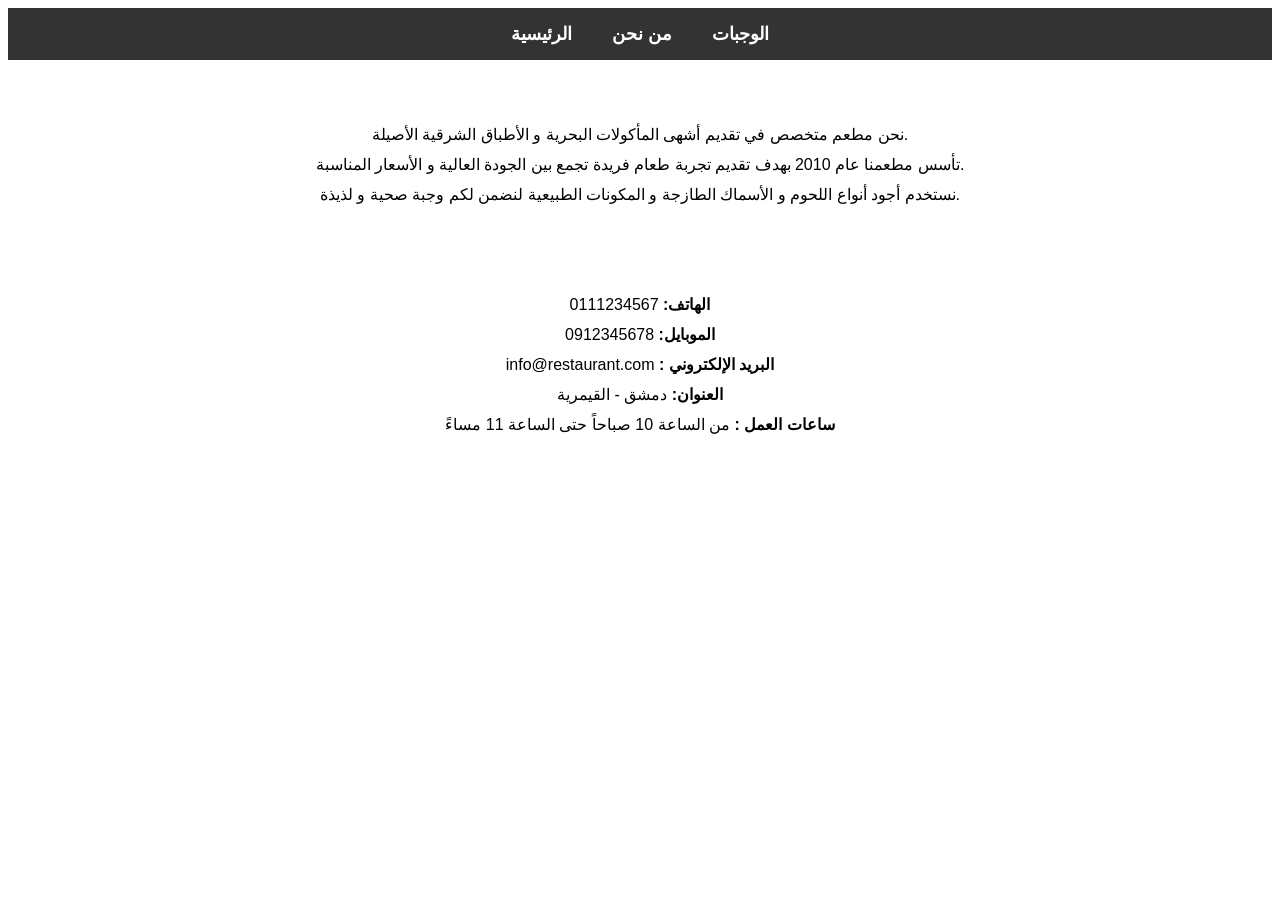
==== aboutUs.html @ 0695f1d5 "Add files via upload" ====
<!DOCTYPE html>
<html lang="en">
<head>
    <meta charset="UTF-8">
    <meta name="viewport" content="width=device-width, initial-scale=1.0">
    <link rel="stylesheet" href="style.css">
    <title>من نحن</title>
</head>
<body> 

    <div class="navbar">
        <center>
            <ul class="nav-links">
                <li><a href="home.html">الرئيسية</a></li>
                <li><a href="aboutUs.html">من نحن</a></li>
                <li><a href="meals.html">الوجبات</a></li>
            </ul>
        </center>
    </div>

    <p class="AboutUsText">
        نحن مطعم متخصص في تقديم أشهى المأكولات البحرية و الأطباق الشرقية الأصيلة.
        <br>
        تأسس مطعمنا عام 2010 بهدف تقديم تجربة طعام فريدة تجمع بين الجودة العالية و الأسعار المناسبة.
        <br>
        نستخدم أجود أنواع اللحوم و الأسماك الطازجة و المكونات الطبيعية لنضمن لكم وجبة صحية و لذيذة.
    </p>


    <ul class="AboutUsText">
        <li>
            <strong>
                الهاتف:
            </strong>
            0111234567
        </li>
        <li>
            <strong>
                الموبايل:
            </strong>
            0912345678
        </li>
        <li>
            info@restaurant.com
            <strong>
                : البريد الإلكتروني
            </strong>
        </li>
        <li>
            <strong>
                العنوان:
            </strong>
            دمشق - القيمرية
        </li>
        <li>
            <strong>
                ساعات العمل :
            </strong>
            من الساعة 10 صباحاً حتى الساعة 11 مساءً
        </li>
    </ul>

</body>
</html>
---- style.css ----
.navbar {
    background-color: #333; 
    padding: 15px 0;
    font-family: Arial, sans-serif;
}


.nav-links {
    list-style: none; 
    margin: 0; 
    padding: 0;
    display: flex; 
    justify-content: center; 
}


.nav-links li {
    margin: 0 20px; 
}


.nav-links li a {
    text-decoration: none; 
    color: white; 
    font-size: 18px;
    font-weight: bold;
    transition: 0.3s; 
}


.nav-links li a:hover {
    color: #ff9800; 
}



.table-container {
    display: flex;
    justify-content: center;
    padding: 40px 20px;
    direction: rtl; 
    font-family: Arial, sans-serif;
}


.custom-table {
    border-collapse: collapse; 
    width: 80%;
    max-width: 800px;
    background-color: #ffffff;
    box-shadow: 0 4px 8px rgba(0,0,0,0.1); 
    border-radius: 8px;
    overflow: hidden; 
}

.custom-table thead tr {
    background-color: #333; 
    color: white;
    text-align: right;
}

.custom-table th, 
.custom-table td {
    padding: 15px 20px;
    border-bottom: 1px solid #ddd;
}

.custom-table tbody tr:hover {
    background-color: #f5f5f5;
    transition: 0.3s;
}


.my-link {
    display: flex;
    justify-content: center; 
    align-items: center;
    gap: 10px;
    padding: 20px;
    direction: rtl;
}


.p-publish-link {
    margin: 0;
    font-weight: bold;
    color: #333;
}

.my-link a {
    text-decoration: none;
    font-weight: bold;
    transition: 0.3s;
}


/* About Us */
.AboutUsText {
    list-style: none;
    max-width: 1000px;
    margin: 40px auto;
    padding: 20px;
    background-color: #ffffff;
    border-radius: 8px;
    font-family: Arial, sans-serif;
    text-align: center;
    line-height: 30px;
}

.continue-btn{
    background: #333;
    color: white;
    border: none;
    padding: 12px 30px;
    border-radius: 5px;
    font-size: 1rem;
    font-weight: bold;
}

.details-btn {
    background: #333;
    color: white;
    border: none;
    padding: 8px 15px;
    border-radius: 5px;
}

#meals-page .custom-table tbody tr:nth-child(even) {
    display: none;
}

#meals-page .custom-table tbody tr.show-details {
    display: table-row;
}



#order-form-container h2 {
    margin-bottom: 25px;
    text-align: center;
    color: #333;
    font-family: Arial, sans-serif;
    font-size: 24px;
}

#order-form .form-group {
    margin: 15px 0;
    text-align: right;
}

#order-form .form-group label {
    display: block;
    margin-bottom: 5px;
    font-weight: bold;
    color: #333;
    font-family: Arial, sans-serif;
}

#order-form input {
    width: 100%;
    padding: 12px 15px;
    border: 1px solid #ddd;
    border-radius: 5px;
    font-size: 16px;
    font-family: Arial, sans-serif;
    box-sizing: border-box;
    transition: border-color 0.3s;
}

#order-form input:focus {
    outline: none;
    border-color: #333;
    box-shadow: 0 0 5px rgba(51, 51, 51, 0.3);
}



#order-form .form-buttons {
    text-align: center;
    margin-top: 25px;
}



/* error message */
.error-message {
    color: #d32f2f;
    font-size: 12px;
    margin-top: 5px;
    display: none;
}

.form-group.error input {
    border-color: #d32f2f;
}

.form-group.error .error-message {
    display: block;
}
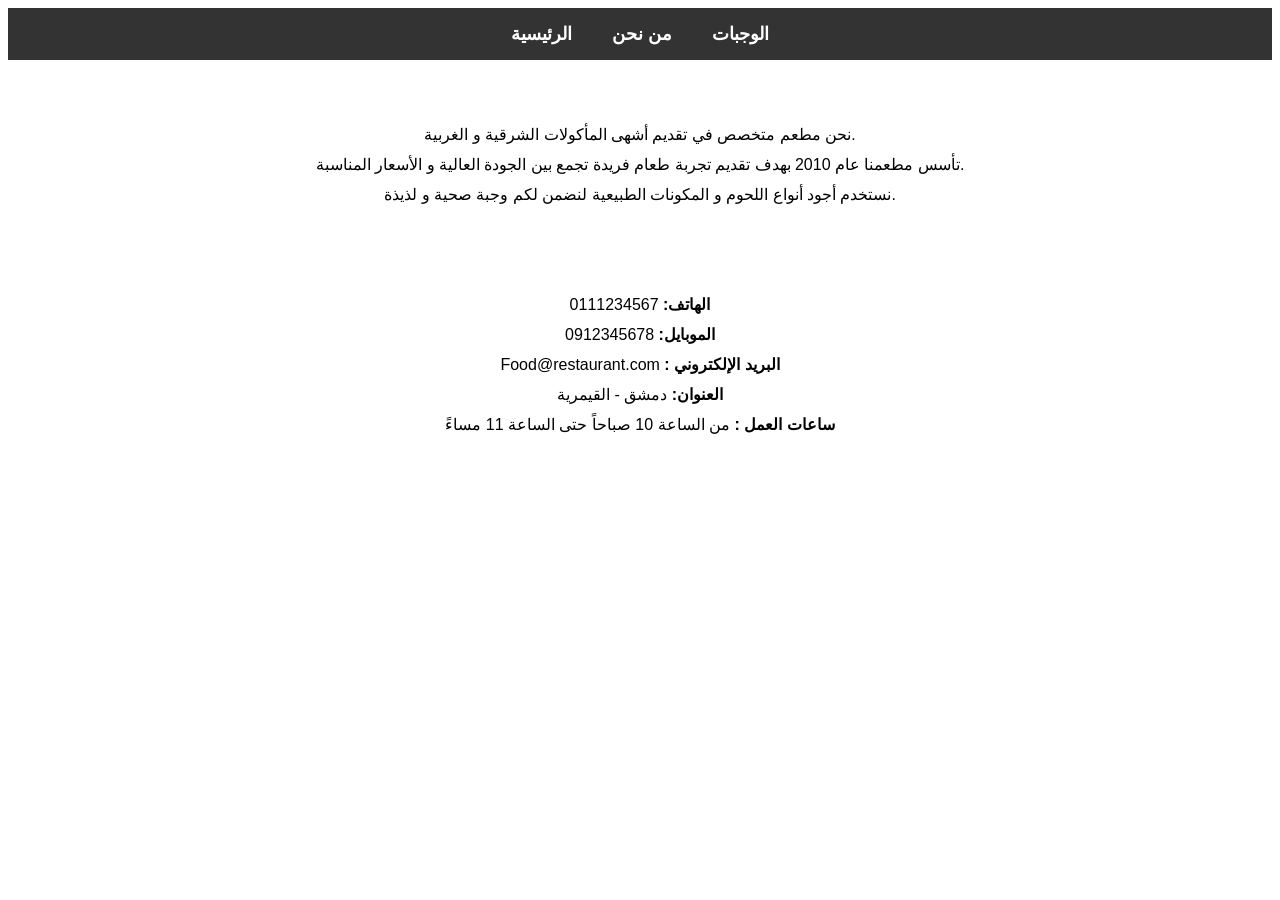
==== commit f6be553f: "Update aboutUs.html" ====
--- a/aboutUs.html
+++ b/aboutUs.html
@@ -11,7 +11,7 @@
     <div class="navbar">
         <center>
             <ul class="nav-links">
-                <li><a href="home.html">الرئيسية</a></li>
+                <li><a href="index.html">الرئيسية</a></li>
                 <li><a href="aboutUs.html">من نحن</a></li>
                 <li><a href="meals.html">الوجبات</a></li>
             </ul>
@@ -19,11 +19,11 @@
     </div>
 
     <p class="AboutUsText">
-        نحن مطعم متخصص في تقديم أشهى المأكولات البحرية و الأطباق الشرقية الأصيلة.
+        نحن مطعم متخصص في تقديم أشهى المأكولات الشرقية و الغربية.
         <br>
         تأسس مطعمنا عام 2010 بهدف تقديم تجربة طعام فريدة تجمع بين الجودة العالية و الأسعار المناسبة.
         <br>
-        نستخدم أجود أنواع اللحوم و الأسماك الطازجة و المكونات الطبيعية لنضمن لكم وجبة صحية و لذيذة.
+        نستخدم أجود أنواع اللحوم و المكونات الطبيعية لنضمن لكم وجبة صحية و لذيذة.
     </p>
 
 
@@ -41,7 +41,7 @@
             0912345678
         </li>
         <li>
-            info@restaurant.com
+            Food@restaurant.com
             <strong>
                 : البريد الإلكتروني
             </strong>
@@ -61,4 +61,4 @@
     </ul>
 
 </body>
-</html>+</html>
--- a/style.css
+++ b/style.css
@@ -134,6 +134,15 @@
 }
 
 
+#order-form-container {
+    display: none;
+    padding: 40px 20px;
+    direction: rtl;
+    border-radius: 8px;
+    margin: 20px auto;
+    max-width: 600px;
+}
+
 
 #order-form-container h2 {
     margin-bottom: 25px;
@@ -196,4 +205,4 @@
 
 .form-group.error .error-message {
     display: block;
-}+}
